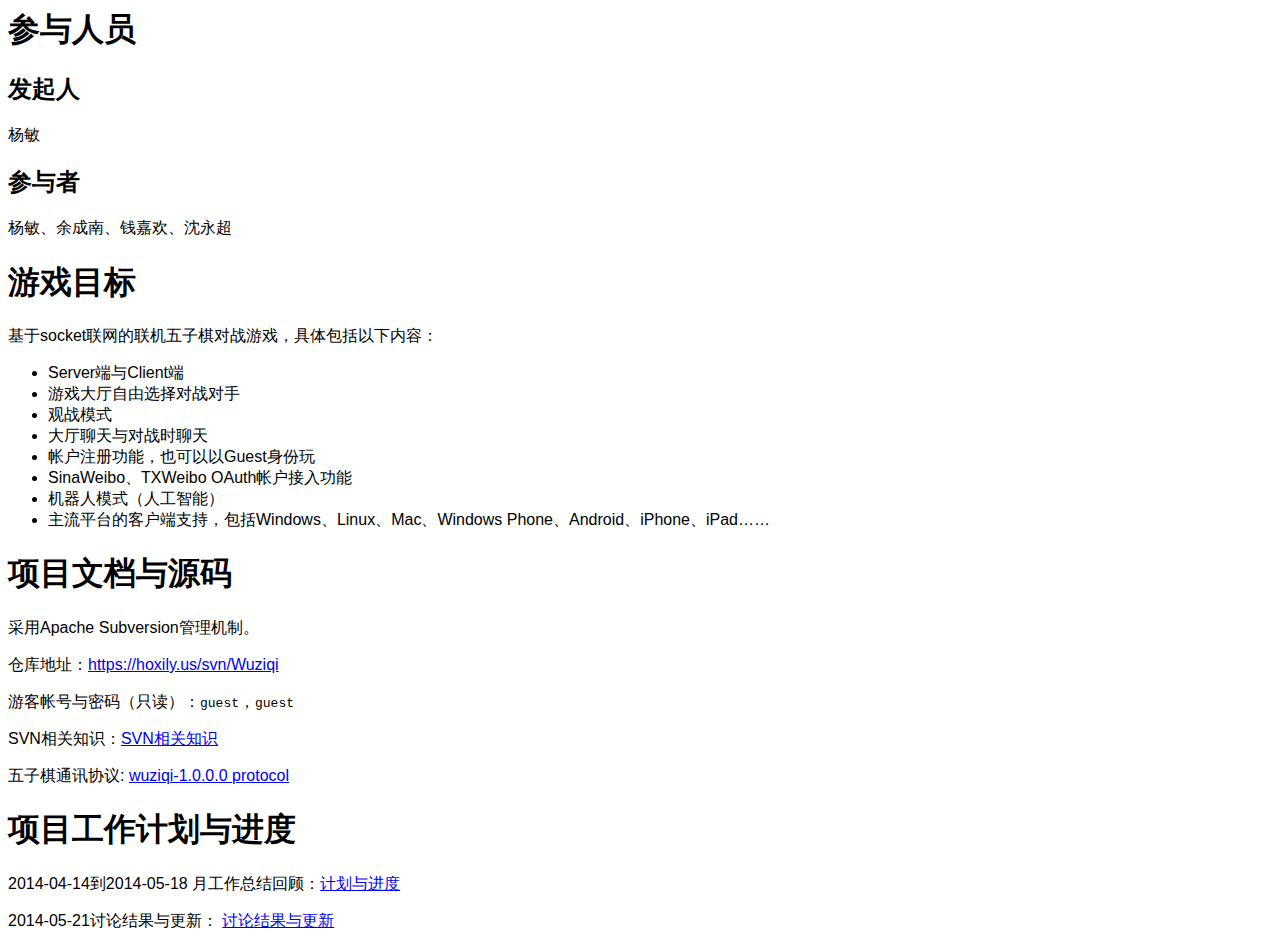
==== doc/index.html @ 9e5864d3 "从Subversion转到Git库管理。由于网络原因，还是将源码托管放在Github上好了。 移动之前编写的开发文档到doc目录下，web目录下将只保留最终用户页面。" ====
<html>
    <head>
        <meta http-equiv="Content-Type" content="text/html; charset=UTF-8">
        <title>五子棋游戏开发主页</title>
        <script type="text/javascript" src="script/jquery-2.1.0.min.js"></script>
        <link href="css/font.css" rel="stylesheet" type="text/css" />
        <style>
        body {
            font-family: SuperScript, sans-serif;
        }
        </style>
    </head>
    <body>
        <h1>参与人员</h1>
        <h2>发起人</h2>
        <p>杨敏</p>
        <h2>参与者</h2>
        <p>杨敏、余成南、钱嘉欢、沈永超</p>
        <h1>游戏目标</h1>
        <p>基于socket联网的联机五子棋对战游戏，具体包括以下内容：</p>
        <ul>
            <li>Server端与Client端</li>
            <li>游戏大厅自由选择对战对手</li>
            <li>观战模式</li>
            <li>大厅聊天与对战时聊天</li>
            <li>帐户注册功能，也可以以Guest身份玩</li>
            <li>SinaWeibo、TXWeibo OAuth帐户接入功能</li>
            <li>机器人模式（人工智能）</li>
            <li>主流平台的客户端支持，包括Windows、Linux、Mac、Windows Phone、Android、iPhone、iPad……</li>
        </ul>
        <h1>项目文档与源码</h1>
        <p>采用Apache Subversion管理机制。</p>
        <p>仓库地址：<a href="https://hoxily.us/svn/Wuziqi">https://hoxily.us/svn/Wuziqi</a></p>
        <p>游客帐号与密码（只读）：<code>guest</code>，<code>guest</code></p>
        <p>SVN相关知识：<a href="svn_ref.html">SVN相关知识</a></p>
        <p>五子棋通讯协议: <a href="protocol.html">wuziqi-1.0.0.0 protocol</a></p>
        <h1>项目工作计划与进度</h1>
        <p>2014-04-14到2014-05-18 月工作总结回顾：<a href="pm/summary-2014-04-14to2014-05-18.html">计划与进度</a></p>
        <p>2014-05-21讨论结果与更新： <a href="pm/summary-2014-05-21.html">讨论结果与更新</a></p>
    </body>
</html>
---- doc/css/font.css ----
@font-face {
font-family: 'Superscript';
src: url('http://www.youziku.com/CSS/webfont/2013-10-8/c42b1086db504c01b1eae7d5835bde3f/Superscript.svg#Superscript') format('svg');
    font-weight: normal;
    font-style: normal;
   }
@font-face {
font-family: 'BMblockA15';
src: url('http://www.youziku.com/CSS/webfont/2013-10-8/a6e97040650d49d59055b9828607754f/BMblockA15.svg#BMblockA15') format('svg');
    font-weight: normal;
    font-style: normal;
   }
@font-face {
font-family: 'Supermagnet';
src: url('http://www.youziku.com/CSS/webfont/2013-10-8/b5682abc851b4553903df77d3a621339/Supermagnet.svg#Supermagnet') format('svg');
    font-weight: normal;
    font-style: normal;
   }
@font-face {
font-family: 'AddMBitmap06';
src: url('http://www.youziku.com/CSS/webfont/2013-10-8/453b8b05882a46c198ec0e920da076fd/AddMBitmap06.svg#AddMBitmap06') format('svg');
    font-weight: normal;
    font-style: normal;
   }
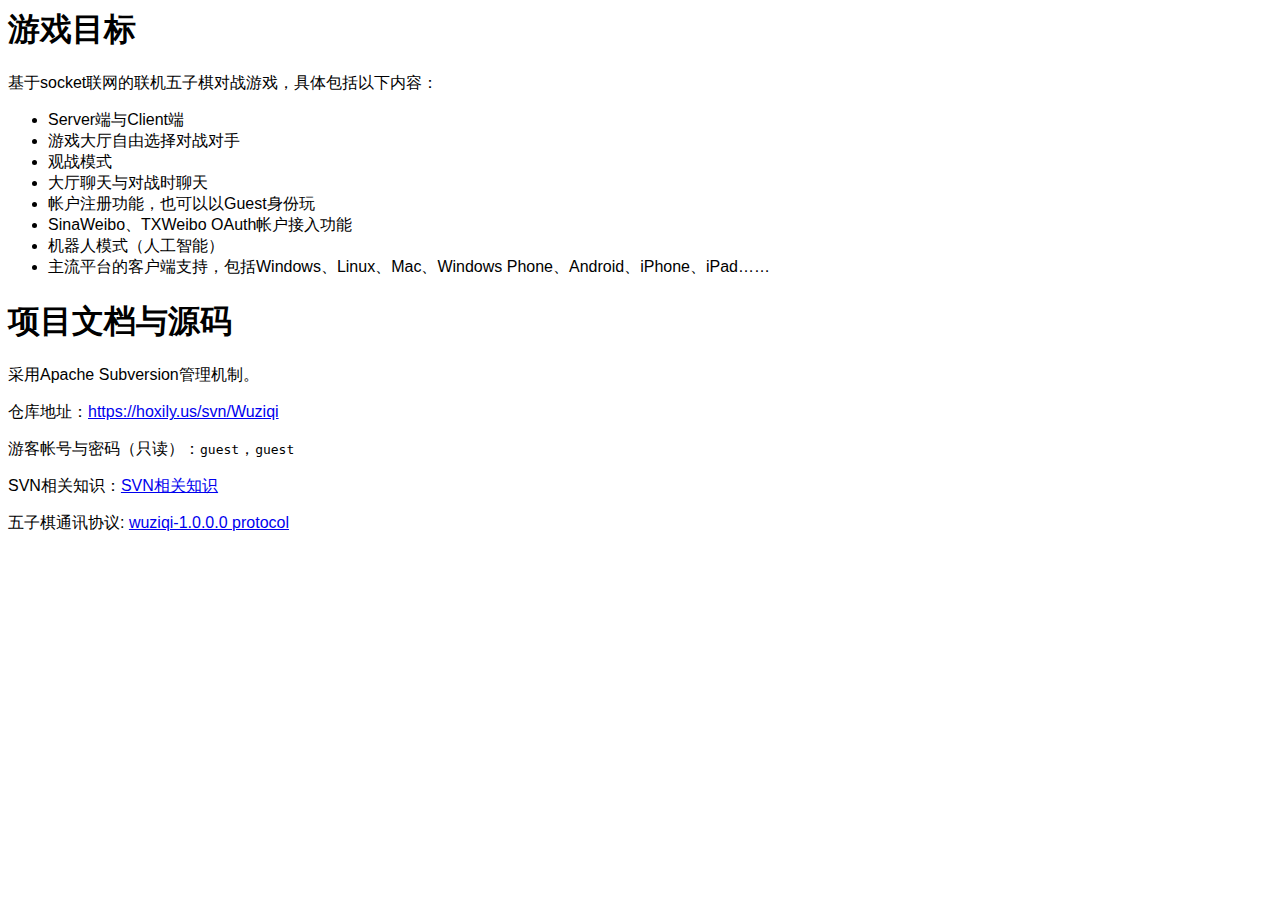
==== commit d09109a9: "update jquery to 3.7.1" ====
--- a/doc/index.html
+++ b/doc/index.html
@@ -2,7 +2,7 @@
     <head>
         <meta http-equiv="Content-Type" content="text/html; charset=UTF-8">
         <title>五子棋游戏开发主页</title>
-        <script type="text/javascript" src="script/jquery-2.1.0.min.js"></script>
+        <script type="text/javascript" src="https://code.jquery.com/jquery-3.7.1.js"></script>
         <link href="css/font.css" rel="stylesheet" type="text/css" />
         <style>
         body {
@@ -11,11 +11,6 @@
         </style>
     </head>
     <body>
-        <h1>参与人员</h1>
-        <h2>发起人</h2>
-        <p>杨敏</p>
-        <h2>参与者</h2>
-        <p>杨敏、余成南、钱嘉欢、沈永超</p>
         <h1>游戏目标</h1>
         <p>基于socket联网的联机五子棋对战游戏，具体包括以下内容：</p>
         <ul>
@@ -34,8 +29,5 @@
         <p>游客帐号与密码（只读）：<code>guest</code>，<code>guest</code></p>
         <p>SVN相关知识：<a href="svn_ref.html">SVN相关知识</a></p>
         <p>五子棋通讯协议: <a href="protocol.html">wuziqi-1.0.0.0 protocol</a></p>
-        <h1>项目工作计划与进度</h1>
-        <p>2014-04-14到2014-05-18 月工作总结回顾：<a href="pm/summary-2014-04-14to2014-05-18.html">计划与进度</a></p>
-        <p>2014-05-21讨论结果与更新： <a href="pm/summary-2014-05-21.html">讨论结果与更新</a></p>
     </body>
 </html>
